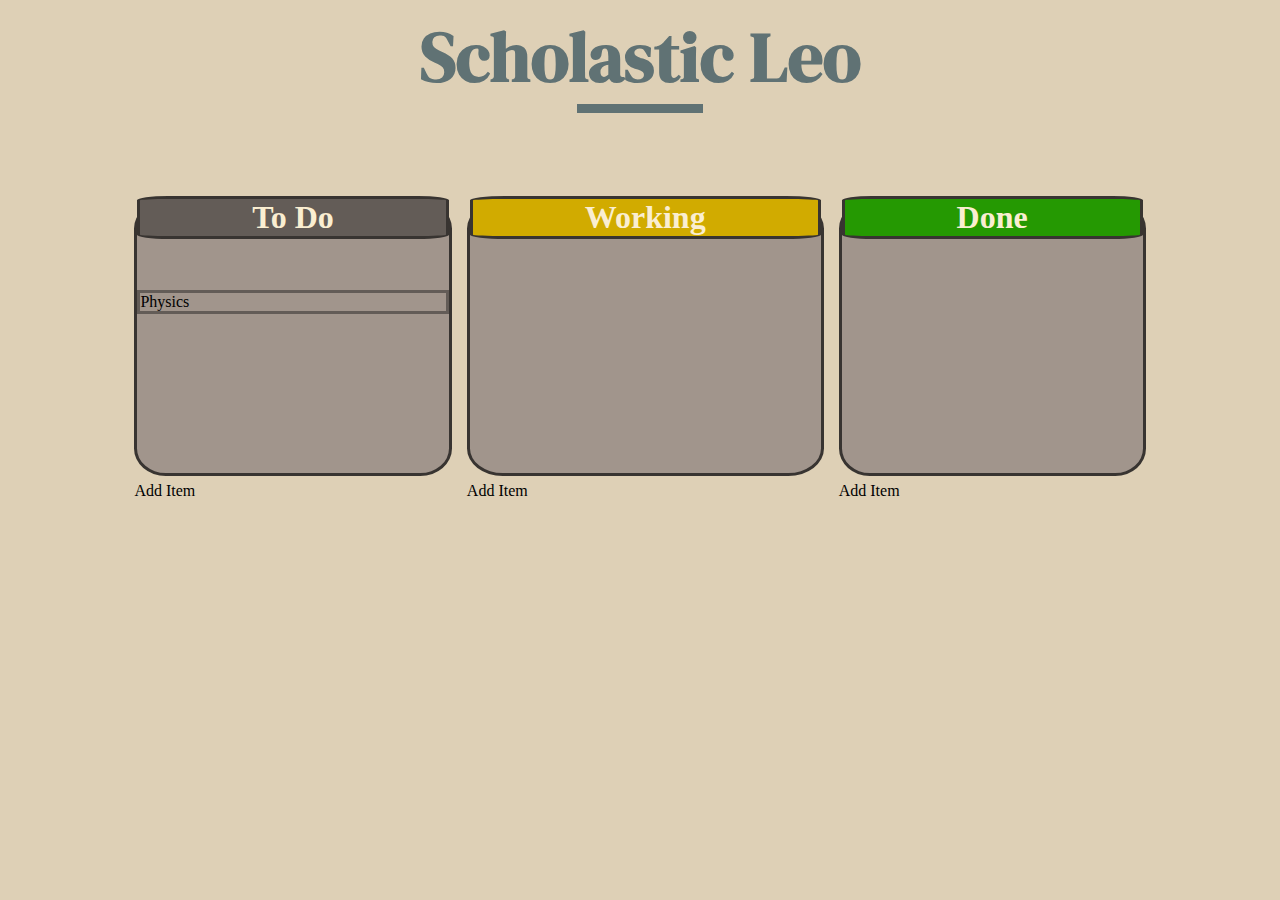
==== calendar.html @ 30c3c3a0 "commit plz?" ====
<html>
    <head>
        <link rel="stylesheet" href="styles/styles.css">
        <link rel="stylesheet" href="https://fonts.googleapis.com/css?family=DM+Serif+Display">
        <link rel="stylesheet" href="https://fonts.googleapis.com/css?family=Salsa">
        <link rel="stylesheet" href="https://fonts.googleapis.com/css?family=Playfair+Display">
        <meta name="viewport" content="width=device-width, initial-scale=1.0">
    </head>
    <body style="background-color:#DED0B6">
    <script id="dragdrop">
        function allowDrop(ev) {
            ev.preventDefault();

        }

        function drag(ev) {
            ev.dataTransfer.setData("text", test);
        }

        function drop(ev) {
            ev.preventDefault();
            const data = ev.dataTransfer.getData("text");
            ev.target.appendChild(document.getElementById(data));

        }
    </script>
        <script id="creating items">

        /*function myFunction(){
            fetch("calendardata/data.txt")
          .then((res) => res.text())
          .then((text) => for line in ///I QUIT HERE 11/19/2024 (CONVERT DATA TO DIV LMAO GOOD LUCK
          .catch((e) => console.error(e));
        }*/
    </script>
        <h1 onClick="location.href = 'index.html';" class="title_text" style="font-family:DM Serif Display, sans-serif">Scholastic Leo</h1>
        <div class="bar"></div>
        <div style="height:10%;"></div>
        <div class="tabsbar" id="tabs">
            <div id="todotab" class="tab" ondrop="drop(Event)" ondragover="allowDrop(Event)">
                <h1 style="background-color:#635c57;" class="tabtext">
                    To Do
                </h1>
                <p id="drag1" draggable="true" ondragstart="drag(Event)" class="item">Physics</p>
            </div>
            <div id="workingtab" class="tab" ondrop="drop(Event)" ondragover="allowDrop(Event)">
                <h1 style="background-color:#d1ab00;" class="tabtext">
                    Working
                </h1>
            </div>
            <div id="donetab" class="tab" ondrop="drop(Event)" ondragover="allowDrop(Event)">
                <h1 style="background-color:#259902;" class="tabtext">
                    Done
                </h1>
            </div>
            <div onclick=myFunction1();>Add Item</div><div onclick="alert('hey');">Add Item</div><div onclick=myFunction();>Add Item</div>

        </div>
    </body>
</html>
---- styles/styles.css ----
.title_text{
    color:#607274;
    cursor:pointer;
    font-family:Arial, Helvetica, sans-serif;
    margin:auto;
    text-align:center;
    font-size:70;
    transition: 0.3s;
}

.title_text:hover{
    color:#799194;
}

.calendarbar{
  display: grid;
  padding-left:10%;
  padding-right:10%;
  grid-template-columns: 40% 60%;
}

.calendarimage{
    width:90%;
    float:left;
    height:auto;
    border-style:solid;
    border-color:#B2A59B;
    border-width:.25vw;
    cursor:pointer;
}

.calendarimage:hover{
    border-color:#a1958c;
}

.calendartext{
    width:60%;
    float:left;
    color:#383431;
}

.calendarheader{
    cursor:pointer;
}
.calendarheader:hover{
    color:#4f4945;
}

.bar{
    background-color:#607274;
    width:10%;
    height:1%;
    display:flex;
    margin:auto;
}

.tabsbar{
    padding-left:10%;
    padding-right:10%;
    display:grid;
    height:50%;
    grid-template-columns:auto auto auto;
    grid-gap:1.5%;
}

.tab{
    border-width:10%;
    border-style:solid;
    border-color:#383431;
    border-radius:10%;
    background-color:#a1958c;
    layout:grid;
}

.tabtext{
    border-style: solid;
    border-color:#383431;
    border-radius:10%;
    text-align:center;
    position: relative;
    top:-30px;
    color:#FAEED1;
}

.item{
    border-color: #635c57;
    border-width:3px;
    position:relative;
    border-style:solid;
}
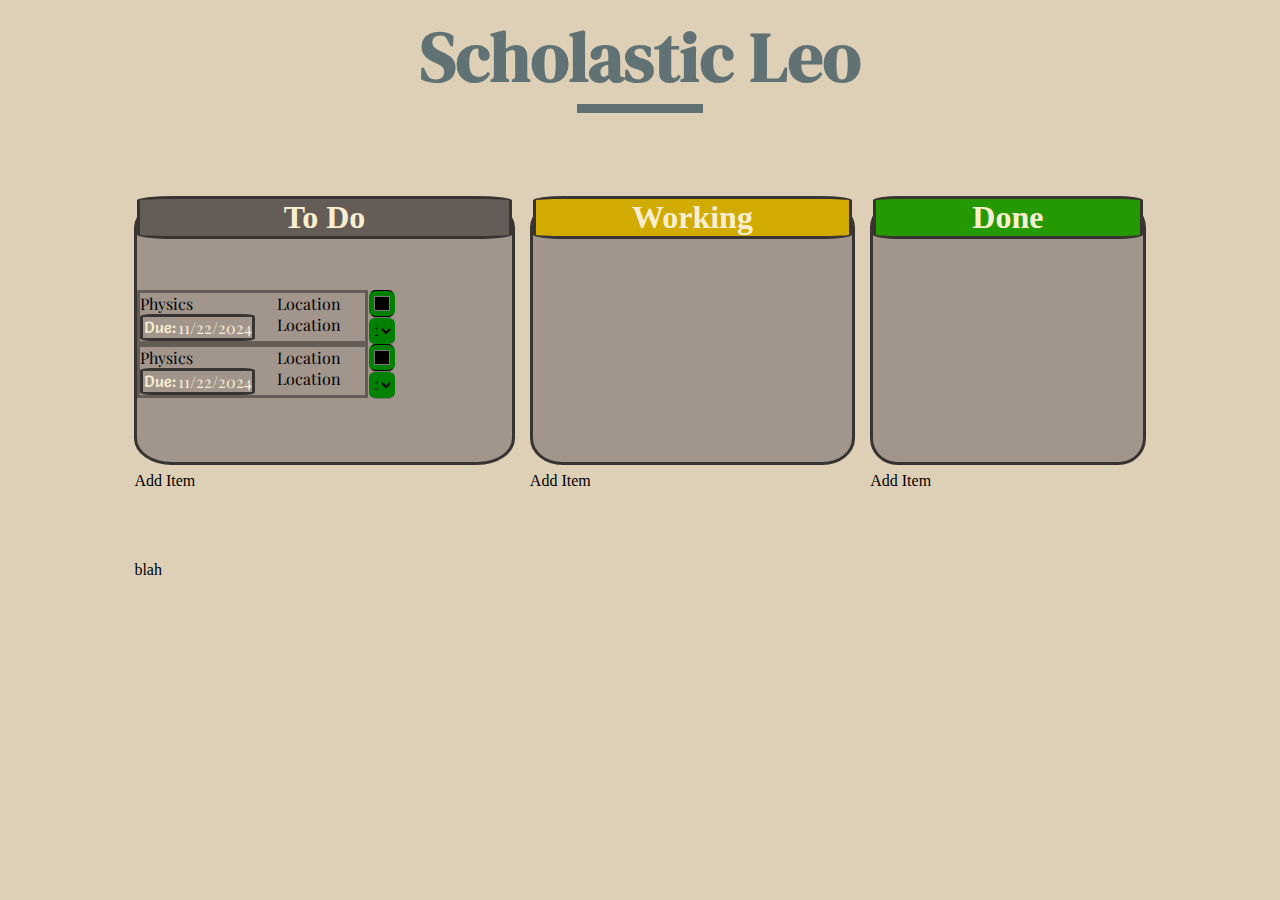
==== commit ad51ea72: "commit plz?" ====
--- a/calendar.html
+++ b/calendar.html
@@ -7,6 +7,12 @@
         <meta name="viewport" content="width=device-width, initial-scale=1.0">
     </head>
     <body style="background-color:#DED0B6">
+    <script>
+        ///FUNCTION BUTTONS
+        function colorChange(child){
+            child.parentElement.parentElement.style.backgroundColor = child.value;
+        }
+    </script>
     <script id="dragdrop">
         function allowDrop(ev) {
             ev.preventDefault();
@@ -14,7 +20,7 @@
         }
 
         function drag(ev) {
-            ev.dataTransfer.setData("text", test);
+            ev.dataTransfer.setData("text", ev.target.id);
         }
 
         function drop(ev) {
@@ -37,24 +43,64 @@
         <div class="bar"></div>
         <div style="height:10%;"></div>
         <div class="tabsbar" id="tabs">
-            <div id="todotab" class="tab" ondrop="drop(Event)" ondragover="allowDrop(Event)">
+            <div id="todotab" class="tab" ondrop="drop(event)" ondragover="allowDrop(event)">
                 <h1 style="background-color:#635c57;" class="tabtext">
                     To Do
                 </h1>
-                <p id="drag1" draggable="true" ondragstart="drag(Event)" class="item">Physics</p>
+
+
+                <div id="drag1" draggable="true" ondragstart="drag(event)" ondragover="allowDrop(event)" class="item">Physics
+                    <div class="itempos2">Location</div>
+                    <div class="itempos3 tabitem" style="display:grid; grid-template-columns: auto auto; grid-template-rows: auto;">
+                        <div style="font-family:Salsa, sans-serif">Due:</div>
+                        <div>11/22/2024</div>
+                    </div>
+                    <div class="itempos4">Location</div>
+                    <div class="itemsettings">
+                        <input class="settingbutton" onchange="colorChange(this)" type="color"></input>
+                        <label>
+                            <select class="settingbutton" style="height:150%;">
+                                <option value="HELLO">12371398173189</option>
+                                <option value="HELLO">2</option>
+                                <option value="HELLO">3</option>
+                            </select>
+                        </label>
+                    </div>
+                </div>
+
+                <div id="drag2" draggable="true" ondragstart="drag(event)" ondragover="" ondrop="" class="item">Physics
+                    <div class="itempos2">Location</div>
+                    <div class="itempos3 tabitem" style="display:grid; grid-template-columns: auto auto; grid-template-rows: auto;">
+                        <div style="font-family:Salsa, sans-serif">Due:</div>
+                        <div>11/22/2024</div>
+                    </div>
+                    <div class="itempos4">Location</div>
+                    <div class="itemsettings">
+                        <input class="settingbutton" onchange="colorChange(this)" type="color"></input>
+                        <label>
+                            <select class="settingbutton" style="height:150%;">
+                                <option value="HELLO">12371398173189</option>
+                                <option value="HELLO">2</option>
+                                <option value="HELLO">3</option>
+                            </select>
+                        </label>
+                    </div>
+                </div>
+
+
             </div>
-            <div id="workingtab" class="tab" ondrop="drop(Event)" ondragover="allowDrop(Event)">
+            <div id="workingtab" class="tab" ondrop="drop(event)" ondragover="allowDrop(event)">
                 <h1 style="background-color:#d1ab00;" class="tabtext">
                     Working
                 </h1>
             </div>
-            <div id="donetab" class="tab" ondrop="drop(Event)" ondragover="allowDrop(Event)">
+            <div id="donetab" class="tab" ondrop="drop(event)" ondragover="allowDrop(event)">
                 <h1 style="background-color:#259902;" class="tabtext">
                     Done
                 </h1>
             </div>
             <div onclick=myFunction1();>Add Item</div><div onclick="alert('hey');">Add Item</div><div onclick=myFunction();>Add Item</div>
-
+            <div>blah</div>
         </div>
     </body>
 </html>
--- a/styles/styles.css
+++ b/styles/styles.css
@@ -89,4 +89,61 @@
     border-width:3px;
     position:relative;
     border-style:solid;
+    display:grid;
+    grid-template-columns: auto auto;
+    grid-template-rows: auto auto;
+    font-family:Playfair Display, sans-serif;
+    width:60%;
+}
+
+.tabitem{
+    border-style: solid;
+    border-color:#383431;
+    border-radius:10%;
+    text-align:center;
+    position: relative;
+    color:#FAEED1;
+}
+
+.itempos2{
+    grid-row-start: 1;
+    grid-row-end: 1;
+    grid-column-start: 2;
+    grid-column-end:2;
+}
+
+.itempos3{
+    grid-row-start: 2;
+    grid-row-end: 2;
+    grid-column-start: 1;
+    grid-column-end:1;
+    grid-column-gap: 0%;
+    width:80%;
+}
+
+.itempos4{
+    grid-row-start: 2;
+    grid-row-end: 2;
+    grid-column-start: 2;
+    grid-column-end:2;
+}
+
+.itemsettings{
+    grid-row-start: 1;
+    grid-row-end: 1;
+    grid-column-start: 2;
+    grid-column-end:2;
+    position:absolute;
+    left:105%;
+    top:-15%;
+    display:grid;
+    grid-template-rows: auto auto;
+    grid-template-columns: auto;
+}
+
+.settingbutton{
+    width:215%;
+    border-inline-color:green;
+    background-color:green;
+    border-radius:25%;
 }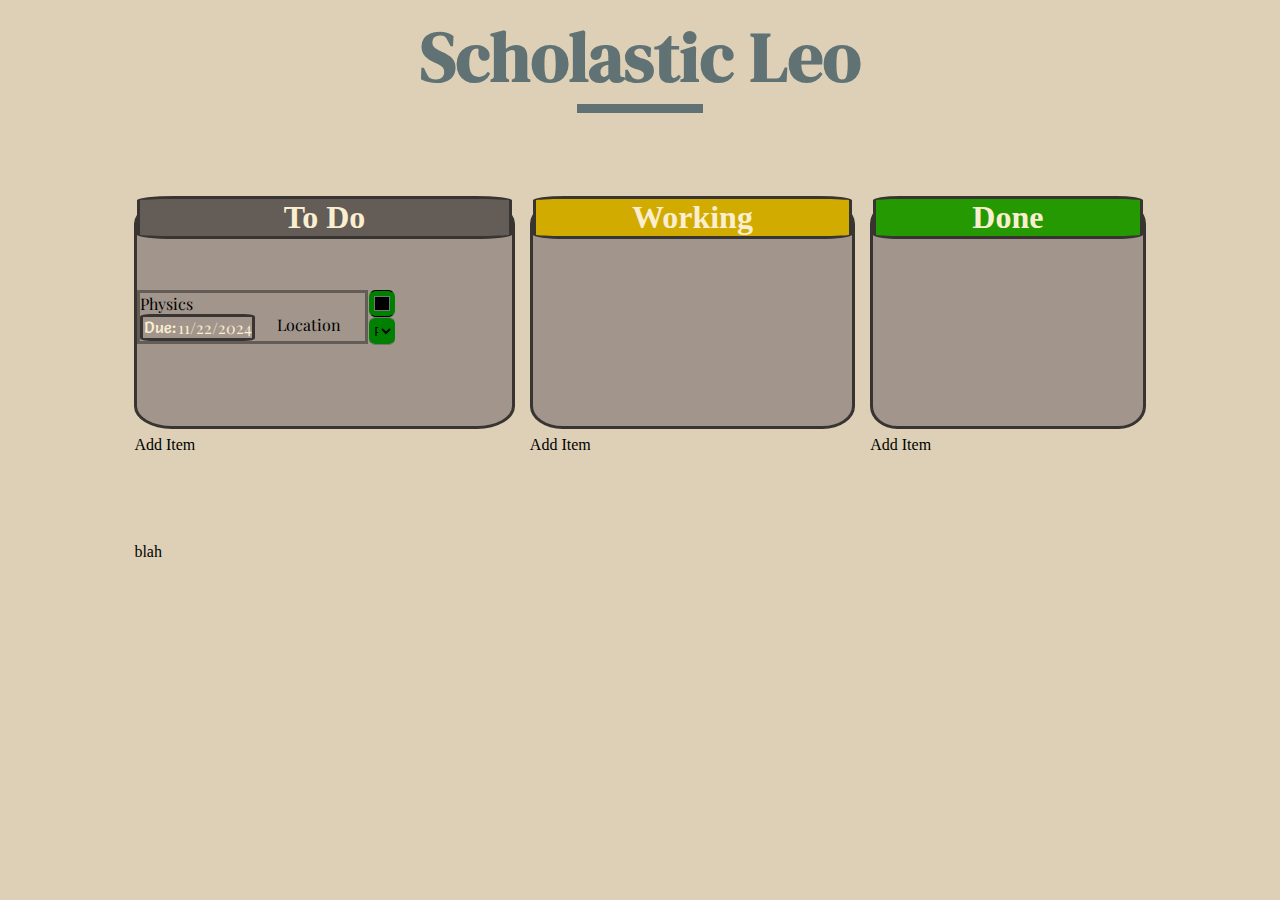
==== commit 1624596f: "commit plz?" ====
--- a/calendar.html
+++ b/calendar.html
@@ -5,12 +5,35 @@
         <link rel="stylesheet" href="https://fonts.googleapis.com/css?family=Salsa">
         <link rel="stylesheet" href="https://fonts.googleapis.com/css?family=Playfair+Display">
         <meta name="viewport" content="width=device-width, initial-scale=1.0">
+        <title>ScholarlyLeo - Calendar</title>
     </head>
     <body style="background-color:#DED0B6">
+    <div id="exampleitem" draggable="true" style="visibility:hidden; position:absolute;" contenteditable="true" ondragstart="drag(event)" ondragover="" ondrop="" class="item">Physics
+        <div class="itempos3 tabitem" style="display:grid; grid-template-columns: auto auto; grid-template-rows: auto;">
+            <div style="font-family:Salsa, sans-serif" contenteditable="false">Due:</div>
+            <div>11/22/2024</div>
+        </div>
+        <div class="itempos4">Location</div>
+        <div class="itemsettings">
+            <input class="settingbutton" onchange="colorChange(this)" type="color"></input>
+            <label>
+                <select class="settingbutton" onchange="fontChange(this)" style="height:150%;">
+                    <option value="Playfair Display">Playfair Display</option>
+                    <option value="Salsa">Salsa</option>
+                    <option value="DM Serif Display">DM Serif Display</option>
+                </select>
+            </label>
+        </div>
+    </div>
+    <script src="https://requirejs.org/docs/release/2.3.5/minified/require.js"></script>
     <script>
         ///FUNCTION BUTTONS
         function colorChange(child){
             child.parentElement.parentElement.style.backgroundColor = child.value;
+        }
+
+        function fontChange(child){
+            child.parentElement.parentElement.parentElement.style.fontFamily = child.value + ", sans-serif";
         }
     </script>
     <script id="dragdrop">
@@ -32,12 +55,30 @@
     </script>
         <script id="creating items">
 
-        /*function myFunction(){
-            fetch("calendardata/data.txt")
-          .then((res) => res.text())
-          .then((text) => for line in ///I QUIT HERE 11/19/2024 (CONVERT DATA TO DIV LMAO GOOD LUCK
-          .catch((e) => console.error(e));
-        }*/
+        async function myFunction(){
+            let object = await fetch('calendardata/data.txt');
+            let text = await object.text();
+            text = text.split("\n");
+            let newItem = document.getElementById('exampleitem').cloneNode(true);
+            newItem.id = '';
+            for (let i = 0; i < text.length; i++){
+                let innerProblem = text[i].split(',')
+                for (let a = 0; a < innerProblem.length; a++){
+                    let data = innerProblem[i].split(':');
+                    if(a==0){
+                        newItem.innerHTML = data[1];
+                        newItem.id = '';
+                    }
+                    if(a==1){
+                        console.log(newItem.children);
+                        newItem.children[0].children[1].innerHTML = data[1];
+                    }
+                    if(a==2){
+                        newItem.children[1].innerHTML = data[1];
+                    }
+                }
+            }
+        }
     </script>
         <h1 onClick="location.href = 'index.html';" class="title_text" style="font-family:DM Serif Display, sans-serif">Scholastic Leo</h1>
         <div class="bar"></div>
@@ -49,39 +90,19 @@
                 </h1>
 
 
-                <div id="drag1" draggable="true" ondragstart="drag(event)" ondragover="allowDrop(event)" class="item">Physics
-                    <div class="itempos2">Location</div>
+                <div id="drag1" draggable="true" contenteditable="true" ondragstart="drag(event)" ondragover="" ondrop="" class="item">Physics
                     <div class="itempos3 tabitem" style="display:grid; grid-template-columns: auto auto; grid-template-rows: auto;">
-                        <div style="font-family:Salsa, sans-serif">Due:</div>
+                        <div style="font-family:Salsa, sans-serif" contenteditable="false">Due:</div>
                         <div>11/22/2024</div>
                     </div>
                     <div class="itempos4">Location</div>
                     <div class="itemsettings">
                         <input class="settingbutton" onchange="colorChange(this)" type="color"></input>
                         <label>
-                            <select class="settingbutton" style="height:150%;">
-                                <option value="HELLO">12371398173189</option>
-                                <option value="HELLO">2</option>
-                                <option value="HELLO">3</option>
-                            </select>
-                        </label>
-                    </div>
-                </div>
-
-                <div id="drag2" draggable="true" ondragstart="drag(event)" ondragover="" ondrop="" class="item">Physics
-                    <div class="itempos2">Location</div>
-                    <div class="itempos3 tabitem" style="display:grid; grid-template-columns: auto auto; grid-template-rows: auto;">
-                        <div style="font-family:Salsa, sans-serif">Due:</div>
-                        <div>11/22/2024</div>
-                    </div>
-                    <div class="itempos4">Location</div>
-                    <div class="itemsettings">
-                        <input class="settingbutton" onchange="colorChange(this)" type="color"></input>
-                        <label>
-                            <select class="settingbutton" style="height:150%;">
-                                <option value="HELLO">12371398173189</option>
-                                <option value="HELLO">2</option>
-                                <option value="HELLO">3</option>
+                            <select id="font" class="settingbutton" onchange="fontChange(this)" style="height:150%;">
+                                <option value="Playfair Display">Playfair Display</option>
+                                <option value="Salsa">Salsa</option>
+                                <option value="DM Serif Display">DM Serif Display</option>
                             </select>
                         </label>
                     </div>
--- a/styles/styles.css
+++ b/styles/styles.css
@@ -146,4 +146,4 @@
     border-inline-color:green;
     background-color:green;
     border-radius:25%;
-}+}
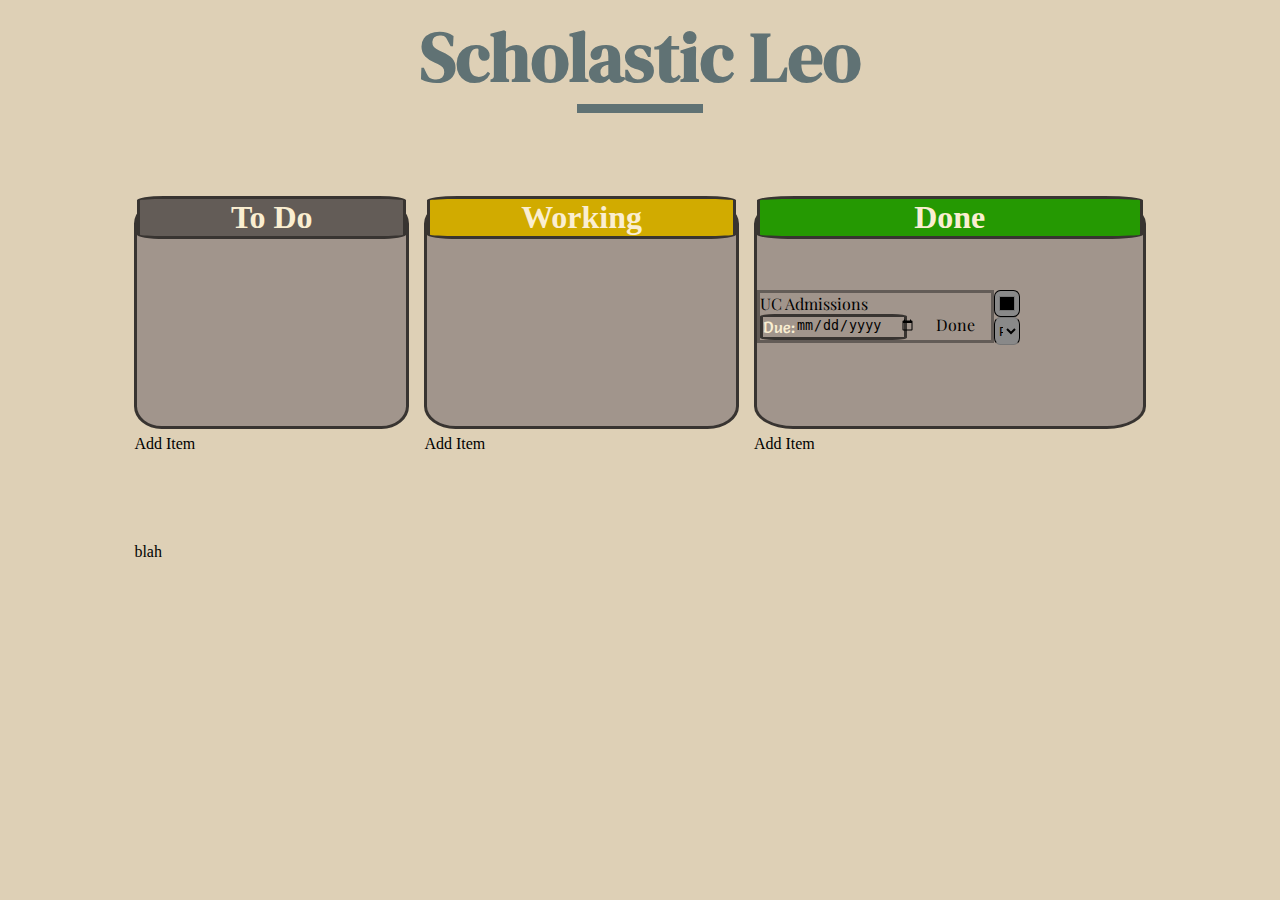
==== commit 432e4956: "commit plz?" ====
--- a/calendar.html
+++ b/calendar.html
@@ -8,7 +8,7 @@
         <title>ScholarlyLeo - Calendar</title>
     </head>
     <body style="background-color:#DED0B6">
-    <div id="exampleitem" draggable="true" style="visibility:hidden; position:absolute;" contenteditable="true" ondragstart="drag(event)" ondragover="" ondrop="" class="item">Physics
+    <div id="exampleitem" draggable="true" style="visibility:hidden; position:absolute;" contenteditable="true" ondragstart="drag(event)" ondragover="" ondrop="" class="item">
         <div class="itempos3 tabitem" style="display:grid; grid-template-columns: auto auto; grid-template-rows: auto;">
             <div style="font-family:Salsa, sans-serif" contenteditable="false">Due:</div>
             <div>11/22/2024</div>
@@ -59,8 +59,8 @@
             let object = await fetch('calendardata/data.txt');
             let text = await object.text();
             text = text.split("\n");
-            let newItem = document.getElementById('exampleitem').cloneNode(true);
-            newItem.id = '';
+            let exampleItem = document.getElementById('exampleitem');
+            let newItem = exampleItem.cloneNode(true);
             for (let i = 0; i < text.length; i++){
                 let innerProblem = text[i].split(',')
                 for (let a = 0; a < innerProblem.length; a++){
@@ -90,12 +90,25 @@
                 </h1>
 
 
-                <div id="drag1" draggable="true" contenteditable="true" ondragstart="drag(event)" ondragover="" ondrop="" class="item">Physics
+            </div>
+            <div id="workingtab" class="tab" ondrop="drop(event)" ondragover="allowDrop(event)">
+                <h1 style="background-color:#d1ab00;" class="tabtext">
+                    Working
+                </h1>
+            </div>
+            <div id="donetab" class="tab" ondrop="drop(event)" ondragover="allowDrop(event)">
+                <h1 style="background-color:#259902;" class="tabtext">
+                    Done
+                </h1>
+                <div id="drag1" draggable="true" contenteditable="true" ondragstart="drag(event)" ondragover="" ondrop="" class="item">UC Admissions
+                    <div class="itempos2" contenteditable="false" style="cursor:pointer;"></div>
                     <div class="itempos3 tabitem" style="display:grid; grid-template-columns: auto auto; grid-template-rows: auto;">
                         <div style="font-family:Salsa, sans-serif" contenteditable="false">Due:</div>
-                        <div>11/22/2024</div>
+                        <div>
+                            <input type="date" style="background-color:inherit; border-style:none;"></input>
+                        </div>
                     </div>
-                    <div class="itempos4">Location</div>
+                    <div class="itempos4" contenteditable="false">Done</div>
                     <div class="itemsettings">
                         <input class="settingbutton" onchange="colorChange(this)" type="color"></input>
                         <label>
@@ -107,18 +120,6 @@
                         </label>
                     </div>
                 </div>
-
-
-            </div>
-            <div id="workingtab" class="tab" ondrop="drop(event)" ondragover="allowDrop(event)">
-                <h1 style="background-color:#d1ab00;" class="tabtext">
-                    Working
-                </h1>
-            </div>
-            <div id="donetab" class="tab" ondrop="drop(event)" ondragover="allowDrop(event)">
-                <h1 style="background-color:#259902;" class="tabtext">
-                    Done
-                </h1>
             </div>
             <div onclick=myFunction1();>Add Item</div><div onclick="alert('hey');">Add Item</div><div onclick=myFunction();>Add Item</div>
             <div>blah</div>
--- a/styles/styles.css
+++ b/styles/styles.css
@@ -117,7 +117,7 @@
     grid-row-end: 2;
     grid-column-start: 1;
     grid-column-end:1;
-    grid-column-gap: 0%;
+    grid-column-gap: 0px;
     width:80%;
 }
 
@@ -143,7 +143,7 @@
 
 .settingbutton{
     width:215%;
-    border-inline-color:green;
-    background-color:green;
+    border-inline-color: #000000;
+    background-color: #898989;
     border-radius:25%;
 }
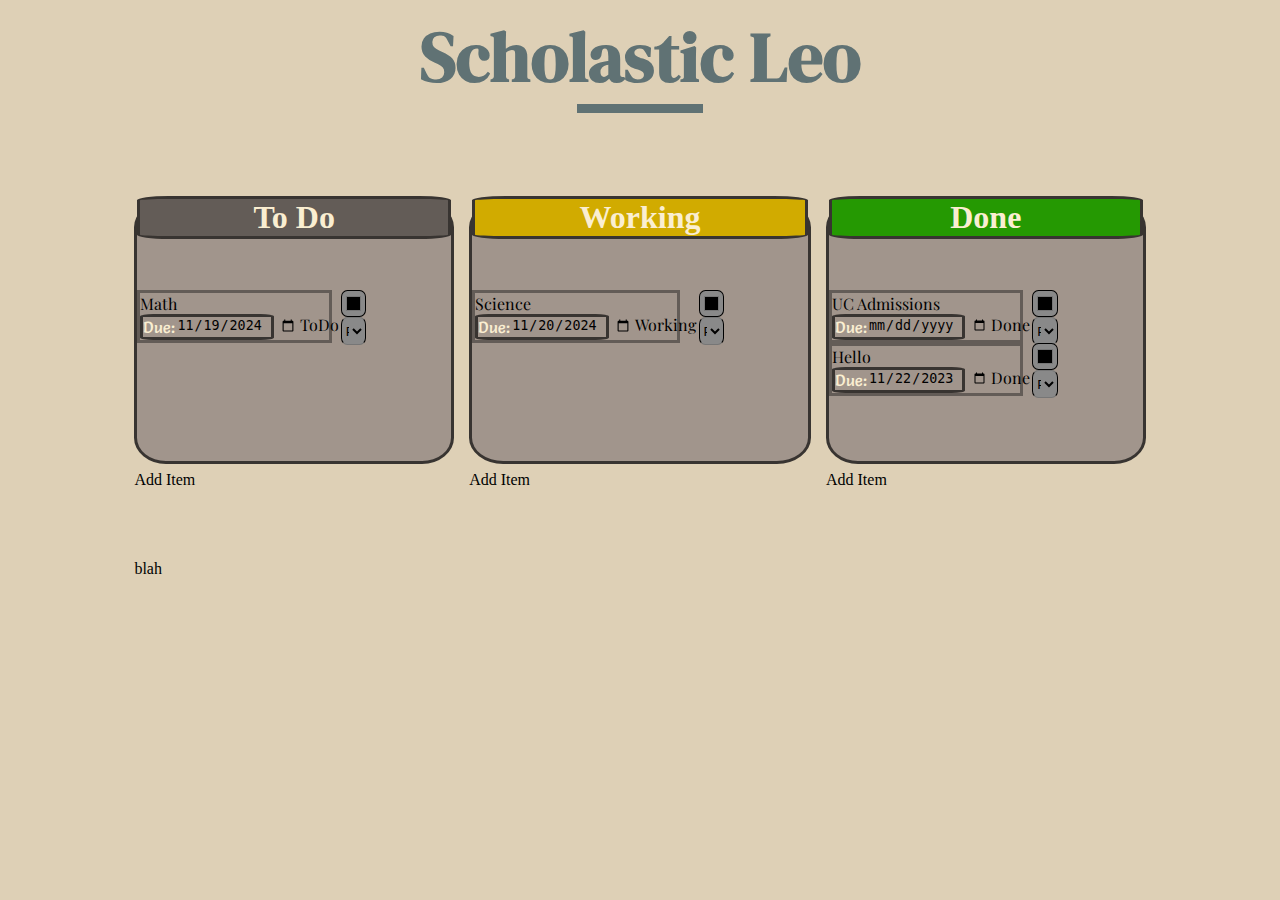
==== commit 6edf53a8: "commit plz?" ====
--- a/calendar.html
+++ b/calendar.html
@@ -7,13 +7,16 @@
         <meta name="viewport" content="width=device-width, initial-scale=1.0">
         <title>ScholarlyLeo - Calendar</title>
     </head>
-    <body style="background-color:#DED0B6">
-    <div id="exampleitem" draggable="true" style="visibility:hidden; position:absolute;" contenteditable="true" ondragstart="drag(event)" ondragover="" ondrop="" class="item">
+    <body onload="loadItems()" style="background-color:#DED0B6">
+    <div id="exampleitem" style="visibility: hidden; position: absolute;" draggable="true" contenteditable="true" ondragstart="drag(event)" ondragover="" ondrop="" class="item">UC Admissions
+        <div class="itempos2" contenteditable="false" style="cursor:pointer;"></div>
         <div class="itempos3 tabitem" style="display:grid; grid-template-columns: auto auto; grid-template-rows: auto;">
             <div style="font-family:Salsa, sans-serif" contenteditable="false">Due:</div>
-            <div>11/22/2024</div>
+            <div>
+                <input type="date" style="background-color:inherit; border-style:none;"></input>
+            </div>
         </div>
-        <div class="itempos4">Location</div>
+        <div class="itempos4" contenteditable="false">Done</div>
         <div class="itemsettings">
             <input class="settingbutton" onchange="colorChange(this)" type="color"></input>
             <label>
@@ -55,28 +58,32 @@
     </script>
         <script id="creating items">
 
-        async function myFunction(){
+        async function loadItems(){
             let object = await fetch('calendardata/data.txt');
             let text = await object.text();
             text = text.split("\n");
             let exampleItem = document.getElementById('exampleitem');
-            let newItem = exampleItem.cloneNode(true);
-            for (let i = 0; i < text.length; i++){
-                let innerProblem = text[i].split(',')
-                for (let a = 0; a < innerProblem.length; a++){
-                    let data = innerProblem[i].split(':');
-                    if(a==0){
-                        newItem.innerHTML = data[1];
-                        newItem.id = '';
+            for (let i = 0; i < text.length; i++) {
+                let newItem = exampleItem.cloneNode(true);
+                let innerProblem = text[i].split(',');
+                for (let a = 0; a < innerProblem.length; a++) {
+                    let data = innerProblem[a].split(':');
+                    if (a == 0) {
+                        newItem.childNodes[0].nodeValue = data[1];
                     }
-                    if(a==1){
-                        console.log(newItem.children);
-                        newItem.children[0].children[1].innerHTML = data[1];
+                    if (a == 1) {
+                        newItem.children[1].children[1].children[0].value = data[1];
+                        console.log(newItem.children[1].children[1].children[0]);
                     }
-                    if(a==2){
-                        newItem.children[1].innerHTML = data[1];
+                    if (a == 2) {
+                        newItem.children[2].innerHTML = data[1];
+                        document.getElementById(data[1].trim()).appendChild(newItem);
                     }
                 }
+
+                newItem.removeAttribute('id');
+                newItem.style.visibility = 'visible';
+                newItem.style.position = 'relative';
             }
         }
     </script>
@@ -84,19 +91,17 @@
         <div class="bar"></div>
         <div style="height:10%;"></div>
         <div class="tabsbar" id="tabs">
-            <div id="todotab" class="tab" ondrop="drop(event)" ondragover="allowDrop(event)">
+            <div id="ToDo" class="tab" ondrop="drop(event)" ondragover="allowDrop(event)">
                 <h1 style="background-color:#635c57;" class="tabtext">
                     To Do
                 </h1>
-
-
             </div>
-            <div id="workingtab" class="tab" ondrop="drop(event)" ondragover="allowDrop(event)">
+            <div id="Working" class="tab" ondrop="drop(event)" ondragover="allowDrop(event)">
                 <h1 style="background-color:#d1ab00;" class="tabtext">
                     Working
                 </h1>
             </div>
-            <div id="donetab" class="tab" ondrop="drop(event)" ondragover="allowDrop(event)">
+            <div id="Done" class="tab" ondrop="drop(event)" ondragover="allowDrop(event)">
                 <h1 style="background-color:#259902;" class="tabtext">
                     Done
                 </h1>
@@ -121,7 +126,7 @@
                     </div>
                 </div>
             </div>
-            <div onclick=myFunction1();>Add Item</div><div onclick="alert('hey');">Add Item</div><div onclick=myFunction();>Add Item</div>
+            <div onclick=myFunction1();>Add Item</div><div onclick="alert('hey');">Add Item</div><div>Add Item</div>
             <div>blah</div>
         </div>
     </body>
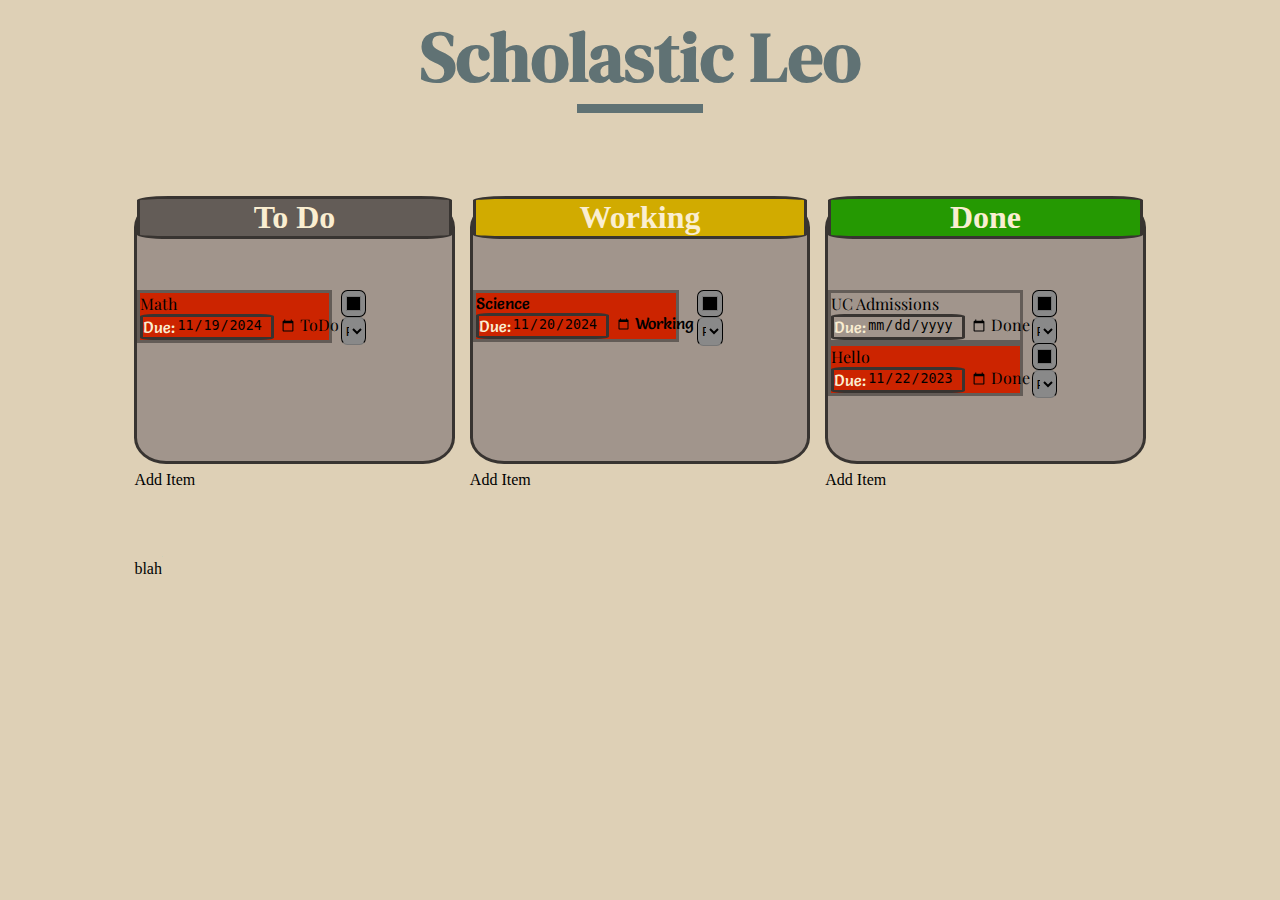
==== commit fa834330: "commit plz?" ====
--- a/calendar.html
+++ b/calendar.html
@@ -73,15 +73,20 @@
                     }
                     if (a == 1) {
                         newItem.children[1].children[1].children[0].value = data[1];
-                        console.log(newItem.children[1].children[1].children[0]);
                     }
                     if (a == 2) {
                         newItem.children[2].innerHTML = data[1];
                         document.getElementById(data[1].trim()).appendChild(newItem);
                     }
+                    if (a==3) {
+                        newItem.style.backgroundColor = data[1];
+                    }
+                    if (a==4){
+                        newItem.style.fontFamily = data[1] + ", sans serif"
+                    }
                 }
 
-                newItem.removeAttribute('id');
+                newItem.id = "item" + (i+1);
                 newItem.style.visibility = 'visible';
                 newItem.style.position = 'relative';
             }
@@ -105,7 +110,7 @@
                 <h1 style="background-color:#259902;" class="tabtext">
                     Done
                 </h1>
-                <div id="drag1" draggable="true" contenteditable="true" ondragstart="drag(event)" ondragover="" ondrop="" class="item">UC Admissions
+                <div id="item0" draggable="true" contenteditable="true" ondragstart="drag(event)" ondragover="" ondrop="" class="item">UC Admissions
                     <div class="itempos2" contenteditable="false" style="cursor:pointer;"></div>
                     <div class="itempos3 tabitem" style="display:grid; grid-template-columns: auto auto; grid-template-rows: auto;">
                         <div style="font-family:Salsa, sans-serif" contenteditable="false">Due:</div>
